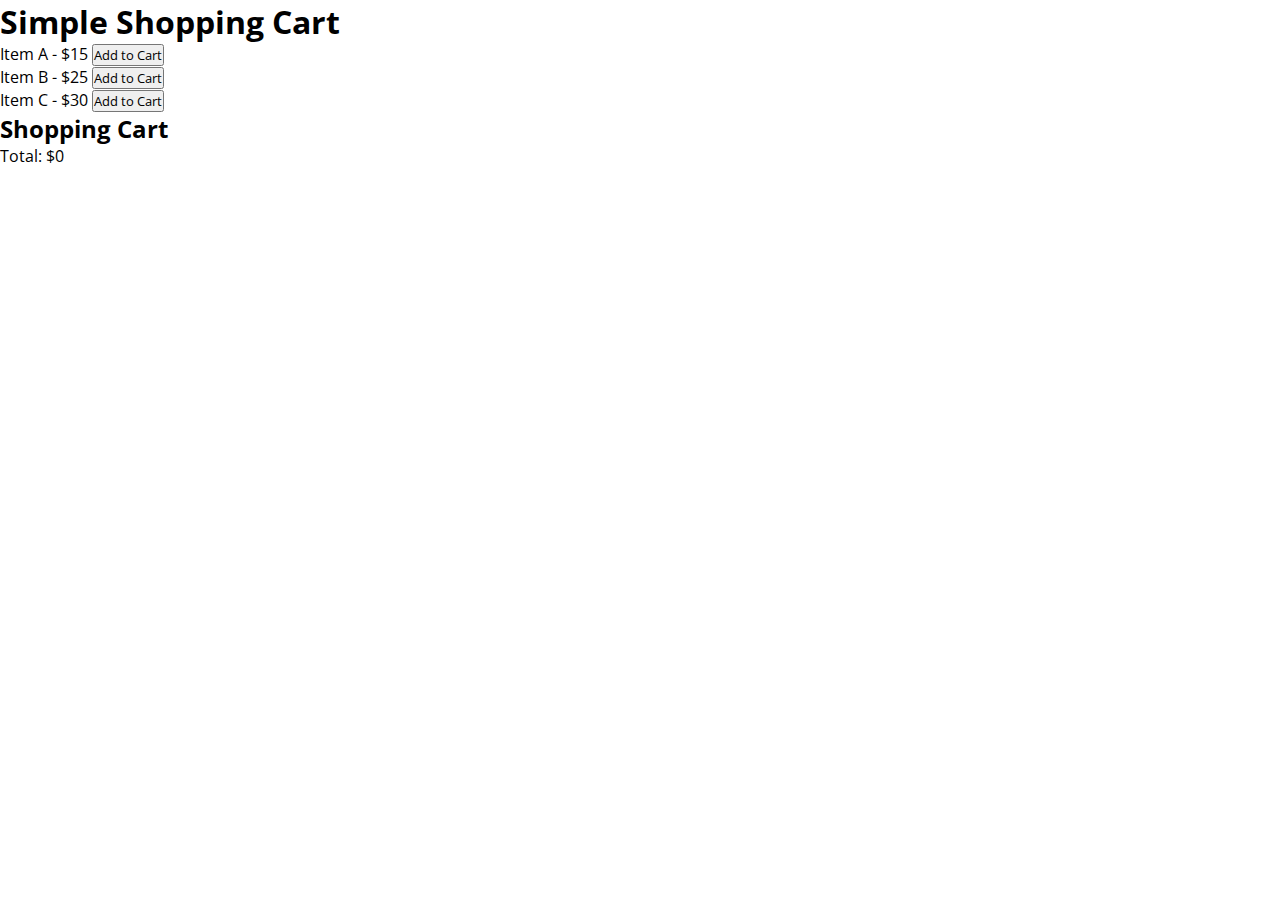
==== index.html @ 3fde8fea "upando docs" ====
<!DOCTYPE html>
<html lang="pt-br">
  <head>
    <meta charset="UTF-8" />
    <meta name="viewport" content="width=device-width, initial-scale=1.0" />
    <link rel="stylesheet" href="style.css">
    <title>Simple Shopping Cart</title>
  </head>
  <body>
    <h1 class="nome_loja">Simple Shopping Cart</h1>

    <div id="items">
      <div>
        <span class="nome_item">Item A - $15</span>
        <button onclick="addToCart('Item A', 15)">Add to Cart</button>
      </div>
      <div>
        <span class="nome_item">Item B - $25</span>
        <button onclick="addToCart('Item B', 25)">Add to Cart</button>
      </div>
      <div>
        <span class="nome_item">Item C - $30</span>
        <button onclick="addToCart('Item C', 30)">Add to Cart</button>
      </div>
    </div>

    <h2>Shopping Cart</h2>

    <ul id="cart"></ul>
    <p>Total: $<span id="total">0</span></p>

    <script>
      // Função para formatar números em moeda
      function formatCurrency(amount) {
        return "$" + amount.toFixed(2);
      }

      let cart = [];
      let total = 0;

      function addToCart(item, price) {
        cart.push({ item, price });
        total += price;
        updateCart();
      }

      function removeFromCart(index) {
        const removedItem = cart.splice(index, 1)[0];
        total -= removedItem.price;
        updateCart();
      }

      function updateCart() {
        const cartElement = document.getElementById("cart");
        const totalElement = document.getElementById("total");

        // Limpar o carrinho
        cartElement.innerHTML = "";

        // Atualizar o carrinho
        cart.forEach((item, index) => {
          const li = document.createElement("li");
          li.textContent = `${item.item} - ${formatCurrency(item.price)}`;

          const removeButton = document.createElement("button");
          removeButton.textContent = "Remove";
          removeButton.onclick = function () {
            removeFromCart(index);
          };

          li.appendChild(removeButton);
          cartElement.appendChild(li);
        });

        // Atualizar o total
        totalElement.textContent = formatCurrency(total);
      }
    </script>
  </body>
</html>
---- style.css ----
@import url('https://fonts.googleapis.com/css2?family=Open+Sans:wght@400;500;600;700&display=swap');

*{
    font-family: 'Open Sans', sans-serif;
    margin: 0;
    padding: 0;
    scroll-padding-top: 2rem;
    scroll-behavior: smooth;
    box-sizing: border-box;
    list-style: none;
    text-decoration: none;
}
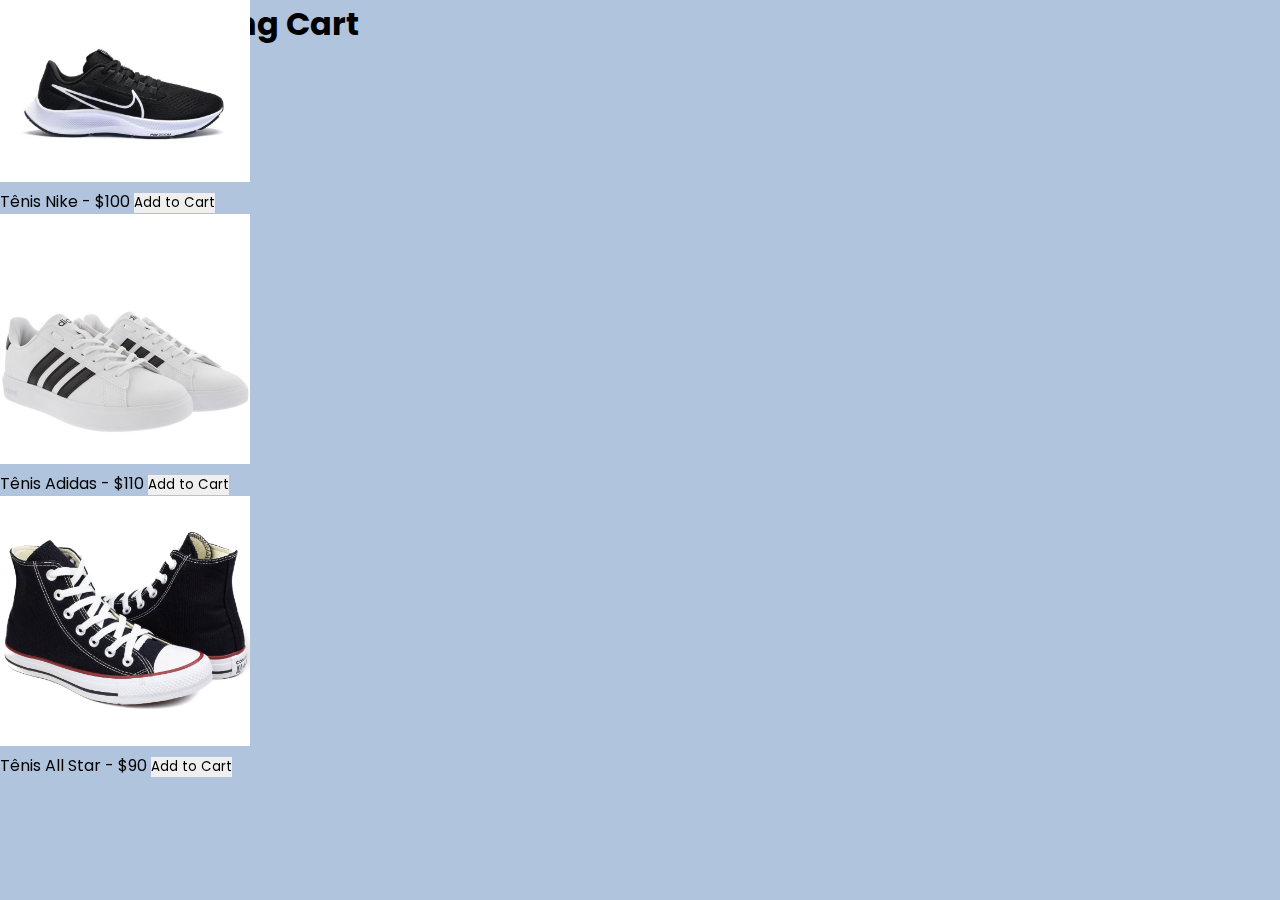
==== commit c8f3efc0: "Alterações css" ====
--- a/index.html
+++ b/index.html
@@ -2,25 +2,29 @@
 <html lang="pt-br">
   <head>
     <meta charset="UTF-8" />
-    <meta name="viewport" content="width=device-width, initial-scale=1.0" />
-    <link rel="stylesheet" href="style.css">
+    <meta name="viewport" content="width=device-width, initial-scale=1.0"/>
+    <link rel="stylesheet" href="css/styles.css">
     <title>Simple Shopping Cart</title>
   </head>
   <body>
-    <h1 class="nome_loja">Simple Shopping Cart</h1>
+    <h1>Simple Shopping Cart</h1>
+    <div></div>
 
-    <div id="items">
-      <div>
-        <span class="nome_item">Item A - $15</span>
-        <button onclick="addToCart('Item A', 15)">Add to Cart</button>
+    <div class="itens">
+      <div class="product">
+        <img class="img-product" src="img/nike.jpg"> <br>
+        <span>Tênis Nike - $100</span>
+        <button class="btn" onclick="addToCart('Tenis Nike', 100)">Add to Cart</button>
       </div>
-      <div>
-        <span class="nome_item">Item B - $25</span>
-        <button onclick="addToCart('Item B', 25)">Add to Cart</button>
+      <div class="product">
+        <img class="img-product" src="img/adidas.jpg"> <br>
+        <span>Tênis Adidas - $110</span>
+        <button class="btn" onclick="addToCart('Tenis Adidas', 110)">Add to Cart</button>
       </div>
-      <div>
-        <span class="nome_item">Item C - $30</span>
-        <button onclick="addToCart('Item C', 30)">Add to Cart</button>
+      <div class="product">
+        <img class="img-product" src="img/allstar.jpg"> <br>
+        <span>Tênis All Star - $90</span>
+        <button class="btn" onclick="addToCart('Tenis All Star', 90)">Add to Cart</button>
       </div>
     </div>
 
--- a/css/styles.css
+++ b/css/styles.css
@@ -0,0 +1,37 @@
+@import url('https://fonts.googleapis.com/css2?family=Poppins:wght@300;400;500;600;700;800;900&family=Roboto:wght@300;400;500;700;900&display=swap');
+
+*{
+    margin: 0;
+    padding: 0;
+    border: 0;
+    box-sizing: border-box;
+    font-family: 'Poppins', sans-serif;
+    scroll-padding-top: 2rem;
+    scroll-behavior: smooth;
+    box-sizing: border-box;
+    text-decoration: none;
+}
+
+:root{
+    --main-color: #4682B4;
+    --text-color: #1C1C1C;
+    --bg-color: #B0C4DE;
+}
+
+body{
+    height: 100vh;
+    background: var(--bg-color);
+    
+}
+
+.itens{
+    position: fixed;
+    top: 0;
+    left: 0;
+    width: 100%;
+    
+}
+
+.img-product{
+    width: 250px;
+}
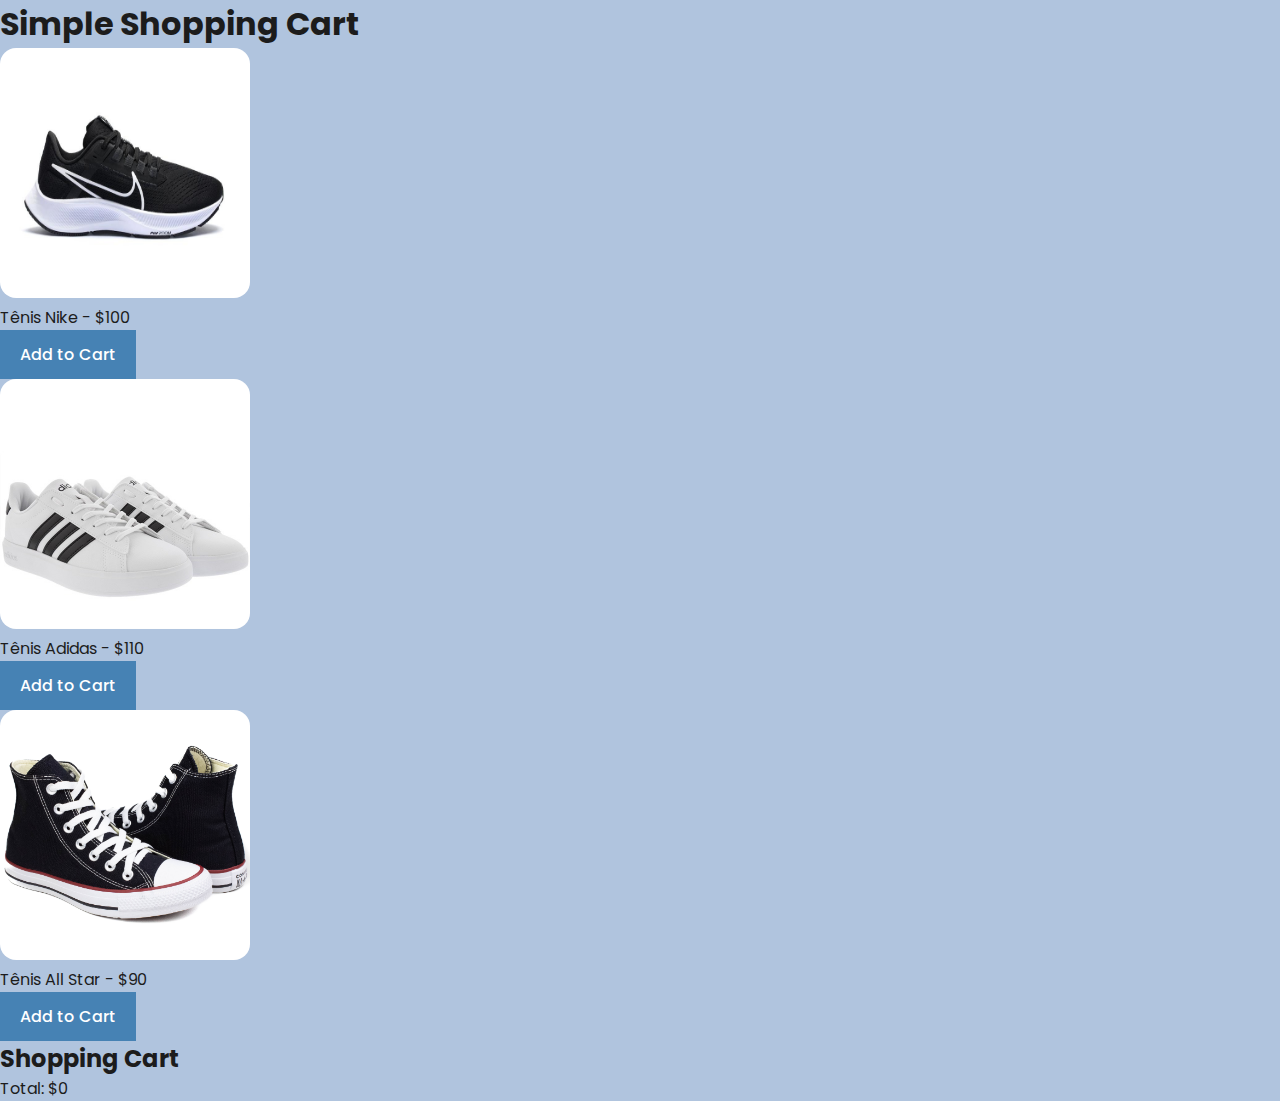
==== commit ebb14994: "Alterações styles" ====
--- a/index.html
+++ b/index.html
@@ -7,7 +7,7 @@
     <title>Simple Shopping Cart</title>
   </head>
   <body>
-    <h1>Simple Shopping Cart</h1>
+    <h1 class="title">Simple Shopping Cart</h1>
     <div></div>
 
     <div class="itens">
@@ -28,7 +28,7 @@
       </div>
     </div>
 
-    <h2>Shopping Cart</h2>
+    <h2 class="title">Shopping Cart</h2>
 
     <ul id="cart"></ul>
     <p>Total: $<span id="total">0</span></p>
--- a/css/styles.css
+++ b/css/styles.css
@@ -9,6 +9,7 @@
     scroll-padding-top: 2rem;
     scroll-behavior: smooth;
     box-sizing: border-box;
+    list-style: none;
     text-decoration: none;
 }
 
@@ -18,20 +19,58 @@
     --bg-color: #B0C4DE;
 }
 
+img{
+    border-radius: 1rem;
+    height: 250px;
+}
+
 body{
-    height: 100vh;
     background: var(--bg-color);
-    
+    color: var(--text-color);
 }
 
 .itens{
-    position: fixed;
+    position: flex;
     top: 0;
     left: 0;
     width: 100%;
-    
+
 }
 
 .img-product{
     width: 250px;
 }
+
+#lista-produtos{
+    margin: 1.5rem;
+    display: grid;
+    grid-template-columns: 30% 30% 30%;
+    align-items: center;
+    gap: 1rem;
+    margin-top: 1rem;
+}
+
+.btn{
+    display: flex;
+    /* margin: 1.5rem auto 0 auto; */
+    padding: 12px 20px;
+    border: none;
+    background: var(--main-color);
+    color: white;
+    font-size: 1rem;
+    font-weight: 500;
+    cursor: pointer;
+}
+
+.btn:hover{
+    display: flex;
+    /* margin: 1.5rem auto 0 auto; */
+    padding: 12px 20px;
+    border: none;
+    background: var(--text-color);
+    color: white;
+    font-size: 1rem;
+    font-weight: 500;
+    cursor: pointer;
+}
+
